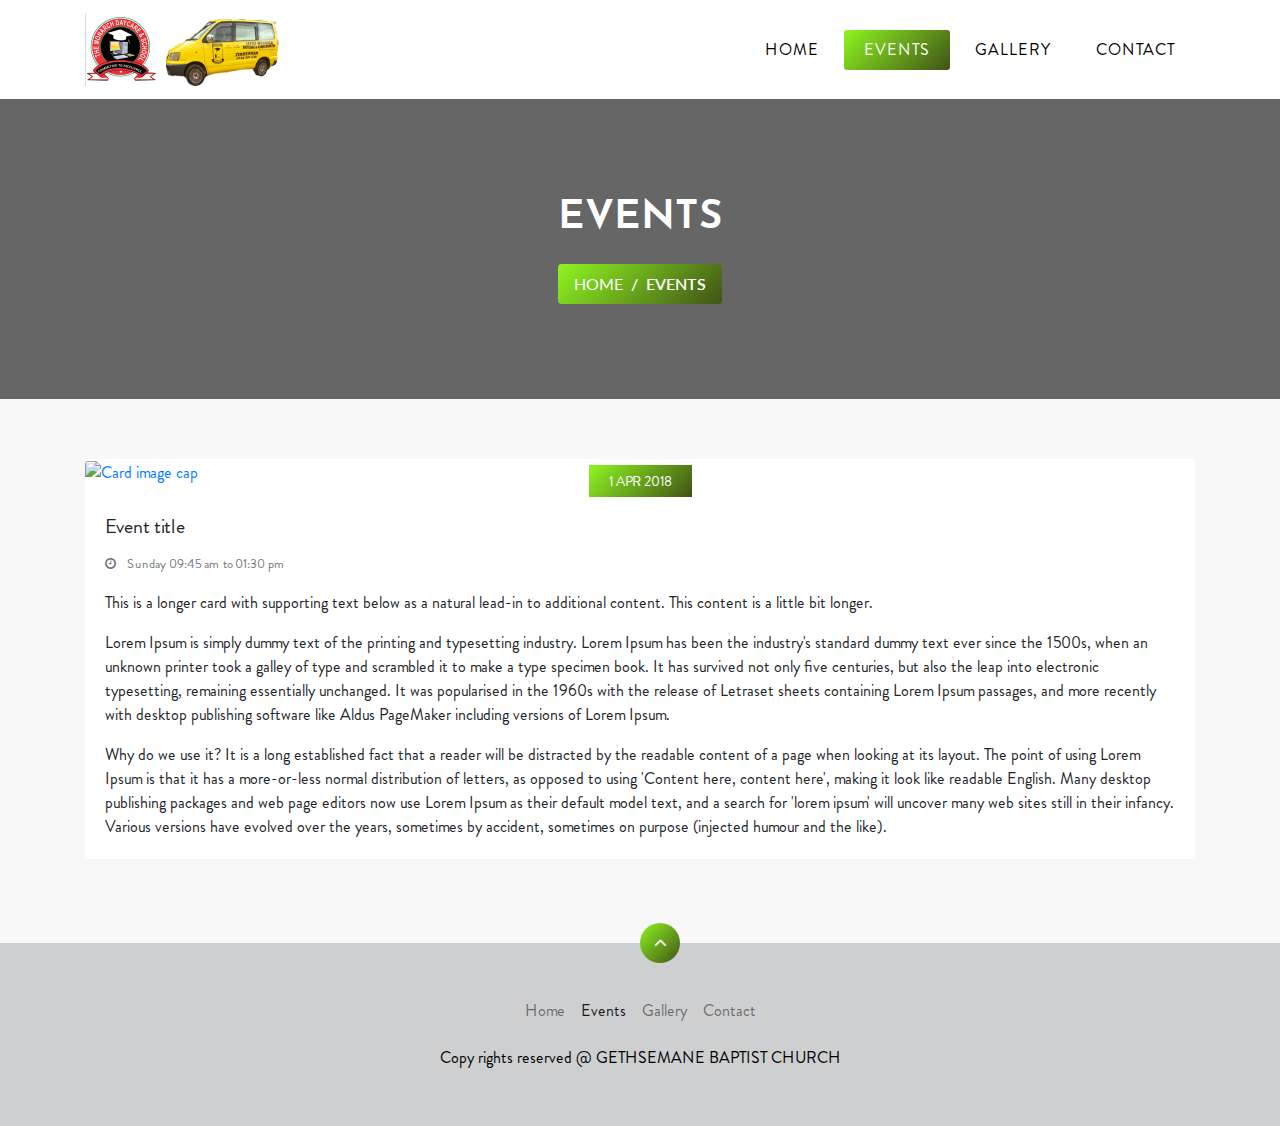
==== events-inner.html @ 55980750 "first commit" ====
<!doctype html>
<html lang="en">
<head>
<!-- Required meta tags -->
<meta charset="utf-8">
<meta name="viewport" content="width=device-width, initial-scale=1, shrink-to-fit=no">
<!-- CSS Files -->
<link href="https://fonts.googleapis.com/css?family=Lato:300,400,700,900" rel="stylesheet">
<link href="https://fonts.googleapis.com/css?family=Reem+Kufi" rel="stylesheet">
<link href="https://fonts.googleapis.com/css?family=Cagliostro" rel="stylesheet">
<link href="https://fonts.googleapis.com/css?family=Comfortaa:300,400,700" rel="stylesheet">
<link href="https://fonts.googleapis.com/css?family=Montserrat:400,500,600,700,800,900" rel="stylesheet">
<link href="https://maxcdn.bootstrapcdn.com/font-awesome/4.7.0/css/font-awesome.min.css" rel="stylesheet">
<link href="https://cdnjs.cloudflare.com/ajax/libs/animate.css/3.5.2/animate.min.css" rel="stylesheet">
<link rel="stylesheet" href="https://maxcdn.bootstrapcdn.com/bootstrap/4.0.0/css/bootstrap.min.css">
<link href="css/lightgallery.css" rel="stylesheet">
<link rel="stylesheet" href="css/normalize.css">
<link rel="stylesheet" href="css/style.css">
<title>GETHSEMANE BAPTIST CHURCH</title>

</head>
<!-- Hi, I am not satisfied with your given package, in my current company my hike process is running for next month will get 20 to 25 percent higher. If you give 5Lakh package I will join and you mentioned Jr.developer in my current company am working as a Sr.developer please check once let me know thank you.   -->
<body>
<header id="top">
  <nav class="navbar navbar-expand-md fixed-top">
    <div class="container"> <a class="navbar-brand" href="index.html"> <img src="images/logo.png" class="img-fluid" width="200"> 
      <!-- <span style="width: 90px; height: 64px; background:#ccc; display: block;"></span> --> 
      </a>
      <button class="navbar-toggler" type="button" data-toggle="collapse" data-target="#navbarSupportedContent" aria-controls="navbarSupportedContent" aria-expanded="false" aria-label="Toggle navigation"> <span class="navbar-toggler-icon"></span> </button>
      <div class="collapse navbar-collapse" id="navbarSupportedContent">
        <ul class="navbar-nav ml-auto">
          <li class="nav-item"><a class="nav-link" href="index.html">Home</a></li>
          <li class="nav-item active"><a class="nav-link" href="events.html">Events</a></li>
          <li class="nav-item"><a class="nav-link" href="gallery.html">Gallery</a></li>
          <li class="nav-item"><a class="nav-link" href="contact.html">Contact</a></li>
        </ul>
      </div>
    </div>
  </nav>
</header>
<div class="banner-inner" style="background-image: url(images/brandon-morgan.jpg);">
  <div class="container">
    <div class="row align-items-center justify-content-center">
      <div class="col text-center">
        <h1 class="wow fadeInUp" data-wow-delay="0.1s">EVENTS</h1>
        <nav aria-label="breadcrumb" class="wow fadeInUp d-inline-block" data-wow-delay="0.1s">
          <ol class="breadcrumb">
            <li class="breadcrumb-item"><a href="#">Home</a></li>
            <li class="breadcrumb-item active" aria-current="page">Events</li>
          </ol>
        </nav>
      </div>
    </div>
  </div>
</div>
<div class="section grey-bg">
  <div class="container">
     <div class="card-more row">
     	  <div class="col col-sm-12 ">
          	 <div class="card p-0 border-0 mb-4 rounded-0 wow fadeInUp event-list box"  data-wow-delay="0.1s">
                <a href="#"><img class="card-img-top" src="http://placeholder.pics/svg/1100x400/000000-000000/FFFFFF" alt="Card image cap"></a>
                <div class="card-body">
                  <div class="text-center d-block event-date-main"><span class="event-date">1 APR 2018</span></div>
                  <h5 class="card-title"><a >Event title</a></h5>
                  <p class="card-text"><small class="text-muted"><i class="fa fa-clock-o mr-2" aria-hidden="true"></i> Sunday 09:45 am to 01:30 pm</small></p>
                  <p class="card-text">This is a longer card with supporting text below as a natural lead-in to additional content. This content is a little bit longer.</p>
                  <p class="card-text">Lorem Ipsum is simply dummy text of the printing and typesetting industry. Lorem Ipsum has been the industry's standard dummy text ever since the 1500s, when an unknown printer took a galley of type and scrambled it to make a type specimen book. It has survived not only five centuries, but also the leap into electronic typesetting, remaining essentially unchanged. It was popularised in the 1960s with the release of Letraset sheets containing Lorem Ipsum passages, and more recently with desktop publishing software like Aldus PageMaker including versions of Lorem Ipsum.</p>

                <p class="card-text">Why do we use it?
                It is a long established fact that a reader will be distracted by the readable content of a page when looking at its layout. The point of using Lorem Ipsum is that it has a more-or-less normal distribution of letters, as opposed to using 'Content here, content here', making it look like readable English. Many desktop publishing packages and web page editors now use Lorem Ipsum as their default model text, and a search for 'lorem ipsum' will uncover many web sites still in their infancy. Various versions have evolved over the years, sometimes by accident, sometimes on purpose (injected humour and the like).
                 </p>
                  
                </div>
              </div>
          </div>
           
           
            
             
             
        </div>
     
     
  </div>
</div>
<footer class="footer pt-40 pb-40">
  <div class="container"> <a class="arrow-top" href="#top"><i class="fa fa-angle-up"></i></a>
    <nav class="navbar navbar-expand-lg navbar-light ">
      <div class="text-center d-block col" >
        <ul class="navbar-nav d-inline-block">
          <li class="nav-item pull-left"><a class="nav-link" href="index.html">Home</a></li>
          <li class="nav-item active pull-left"><a class="nav-link" href="events.html">Events</a></li>
          <li class="nav-item pull-left"><a class="nav-link" href="gallery.html">Gallery</a></li>
          <li class="nav-item pull-left"><a class="nav-link" href="contact.html">Contact</a></li>
        </ul>
      </div>
    </nav>
    <p class="text-center">Copy rights reserved @ GETHSEMANE BAPTIST CHURCH</p>
  </div>
</footer>

<!-- Optional JavaScript --> 
<!-- jQuery first, then Popper.js, then Bootstrap JS --> 
<script src="https://code.jquery.com/jquery-3.2.1.min.js"></script> 
<script src="https://cdnjs.cloudflare.com/ajax/libs/popper.js/1.12.9/umd/popper.min.js"></script> 
<script src="https://maxcdn.bootstrapcdn.com/bootstrap/4.0.0/js/bootstrap.min.js"></script> 
<script src="https://cdnjs.cloudflare.com/ajax/libs/wow/1.1.2/wow.js"></script> 
<script src="https://cdn.jsdelivr.net/picturefill/2.3.1/picturefill.min.js"></script> 
<script src="js/lightgallery-all.js"></script> 
<script src="https://cdnjs.cloudflare.com/ajax/libs/jquery-mousewheel/3.1.13/jquery.mousewheel.min.js"></script> 
<script src="https://cdnjs.cloudflare.com/ajax/libs/jquery.matchHeight/0.7.2/jquery.matchHeight-min.js"></script>
<script type="text/javascript">
	new WOW().init();
    $(document).ready(function(){
        $('.lightgallery').lightGallery({
			selector: '.card-gallery',
            thumbnail: false,
 
        });
		$('.arrow-top').on('click', function (e) {
        e.preventDefault();
        $('html,body').animate({
            scrollTop: 0
        }, 700);
    });
    });
	function Equalheight() {
		$('.box').matchHeight();
	}
    Equalheight();
    </script>
</body>
</html>
---- css/lightgallery.css ----
/*! lightgallery - v1.6.8 - 2018-03-10
* http://sachinchoolur.github.io/lightGallery/
* Copyright (c) 2018 Sachin N; Licensed GPLv3 */
@font-face {
  font-family: 'lg';
  src: url("../fonts/lg.eot?n1z373");
  src: url("../fonts/lg.eot?#iefixn1z373") format("embedded-opentype"), url("../fonts/lg.woff?n1z373") format("woff"), url("../fonts/lg.ttf?n1z373") format("truetype"), url("../fonts/lg.svg?n1z373#lg") format("svg");
  font-weight: normal;
  font-style: normal;
}
.lg-icon {
  font-family: 'lg';
  speak: none;
  font-style: normal;
  font-weight: normal;
  font-variant: normal;
  text-transform: none;
  line-height: 1;
  /* Better Font Rendering =========== */
  -webkit-font-smoothing: antialiased;
  -moz-osx-font-smoothing: grayscale;
}

.lg-actions .lg-next, .lg-actions .lg-prev {
  background-color: rgba(0, 0, 0, 0.45);
  border-radius: 2px;
  color: #999;
  cursor: pointer;
  display: block;
  font-size: 22px;
  margin-top: -10px;
  padding: 8px 10px 9px;
  position: absolute;
  top: 50%;
  z-index: 1080;
  border: none;
  outline: none;
}
.lg-actions .lg-next.disabled, .lg-actions .lg-prev.disabled {
  pointer-events: none;
  opacity: 0.5;
}
.lg-actions .lg-next:hover, .lg-actions .lg-prev:hover {
  color: #FFF;
}
.lg-actions .lg-next {
  right: 20px;
}
.lg-actions .lg-next:before {
  content: "\e095";
}
.lg-actions .lg-prev {
  left: 20px;
}
.lg-actions .lg-prev:after {
  content: "\e094";
}

@-webkit-keyframes lg-right-end {
  0% {
    left: 0;
  }
  50% {
    left: -30px;
  }
  100% {
    left: 0;
  }
}
@-moz-keyframes lg-right-end {
  0% {
    left: 0;
  }
  50% {
    left: -30px;
  }
  100% {
    left: 0;
  }
}
@-ms-keyframes lg-right-end {
  0% {
    left: 0;
  }
  50% {
    left: -30px;
  }
  100% {
    left: 0;
  }
}
@keyframes lg-right-end {
  0% {
    left: 0;
  }
  50% {
    left: -30px;
  }
  100% {
    left: 0;
  }
}
@-webkit-keyframes lg-left-end {
  0% {
    left: 0;
  }
  50% {
    left: 30px;
  }
  100% {
    left: 0;
  }
}
@-moz-keyframes lg-left-end {
  0% {
    left: 0;
  }
  50% {
    left: 30px;
  }
  100% {
    left: 0;
  }
}
@-ms-keyframes lg-left-end {
  0% {
    left: 0;
  }
  50% {
    left: 30px;
  }
  100% {
    left: 0;
  }
}
@keyframes lg-left-end {
  0% {
    left: 0;
  }
  50% {
    left: 30px;
  }
  100% {
    left: 0;
  }
}
.lg-outer.lg-right-end .lg-object {
  -webkit-animation: lg-right-end 0.3s;
  -o-animation: lg-right-end 0.3s;
  animation: lg-right-end 0.3s;
  position: relative;
}
.lg-outer.lg-left-end .lg-object {
  -webkit-animation: lg-left-end 0.3s;
  -o-animation: lg-left-end 0.3s;
  animation: lg-left-end 0.3s;
  position: relative;
}

.lg-toolbar {
  z-index: 1082;
  left: 0;
  position: absolute;
  top: 0;
  width: 100%;
  background-color: rgba(0, 0, 0, 0.45);
}
.lg-toolbar .lg-icon {
  color: #999;
  cursor: pointer;
  float: right;
  font-size: 24px;
  height: 47px;
  line-height: 27px;
  padding: 10px 0;
  text-align: center;
  width: 50px;
  text-decoration: none !important;
  outline: medium none;
  -webkit-transition: color 0.2s linear;
  -o-transition: color 0.2s linear;
  transition: color 0.2s linear;
}
.lg-toolbar .lg-icon:hover {
  color: #FFF;
}
.lg-toolbar .lg-close:after {
  content: "\e070";
}
.lg-toolbar .lg-download:after {
  content: "\e0f2";
}

.lg-sub-html {
  background-color: rgba(0, 0, 0, 0.45);
  bottom: 0;
  color: #EEE;
  font-size: 16px;
  left: 0;
  padding: 10px 40px;
  position: fixed;
  right: 0;
  text-align: center;
  z-index: 1080;
}
.lg-sub-html h4 {
  margin: 0;
  font-size: 13px;
  font-weight: bold;
}
.lg-sub-html p {
  font-size: 12px;
  margin: 5px 0 0;
}

#lg-counter {
  color: #999;
  display: inline-block;
  font-size: 16px;
  padding-left: 20px;
  padding-top: 12px;
  vertical-align: middle;
}

.lg-toolbar, .lg-prev, .lg-next {
  opacity: 1;
  -webkit-transition: -webkit-transform 0.35s cubic-bezier(0, 0, 0.25, 1) 0s, opacity 0.35s cubic-bezier(0, 0, 0.25, 1) 0s, color 0.2s linear;
  -moz-transition: -moz-transform 0.35s cubic-bezier(0, 0, 0.25, 1) 0s, opacity 0.35s cubic-bezier(0, 0, 0.25, 1) 0s, color 0.2s linear;
  -o-transition: -o-transform 0.35s cubic-bezier(0, 0, 0.25, 1) 0s, opacity 0.35s cubic-bezier(0, 0, 0.25, 1) 0s, color 0.2s linear;
  transition: transform 0.35s cubic-bezier(0, 0, 0.25, 1) 0s, opacity 0.35s cubic-bezier(0, 0, 0.25, 1) 0s, color 0.2s linear;
}

.lg-hide-items .lg-prev {
  opacity: 0;
  -webkit-transform: translate3d(-10px, 0, 0);
  transform: translate3d(-10px, 0, 0);
}
.lg-hide-items .lg-next {
  opacity: 0;
  -webkit-transform: translate3d(10px, 0, 0);
  transform: translate3d(10px, 0, 0);
}
.lg-hide-items .lg-toolbar {
  opacity: 0;
  -webkit-transform: translate3d(0, -10px, 0);
  transform: translate3d(0, -10px, 0);
}

body:not(.lg-from-hash) .lg-outer.lg-start-zoom .lg-object {
  -webkit-transform: scale3d(0.5, 0.5, 0.5);
  transform: scale3d(0.5, 0.5, 0.5);
  opacity: 0;
  -webkit-transition: -webkit-transform 250ms cubic-bezier(0, 0, 0.25, 1) 0s, opacity 250ms cubic-bezier(0, 0, 0.25, 1) !important;
  -moz-transition: -moz-transform 250ms cubic-bezier(0, 0, 0.25, 1) 0s, opacity 250ms cubic-bezier(0, 0, 0.25, 1) !important;
  -o-transition: -o-transform 250ms cubic-bezier(0, 0, 0.25, 1) 0s, opacity 250ms cubic-bezier(0, 0, 0.25, 1) !important;
  transition: transform 250ms cubic-bezier(0, 0, 0.25, 1) 0s, opacity 250ms cubic-bezier(0, 0, 0.25, 1) !important;
  -webkit-transform-origin: 50% 50%;
  -moz-transform-origin: 50% 50%;
  -ms-transform-origin: 50% 50%;
  transform-origin: 50% 50%;
}
body:not(.lg-from-hash) .lg-outer.lg-start-zoom .lg-item.lg-complete .lg-object {
  -webkit-transform: scale3d(1, 1, 1);
  transform: scale3d(1, 1, 1);
  opacity: 1;
}

.lg-outer .lg-thumb-outer {
  background-color: #0D0A0A;
  bottom: 0;
  position: absolute;
  width: 100%;
  z-index: 1080;
  max-height: 350px;
  -webkit-transform: translate3d(0, 100%, 0);
  transform: translate3d(0, 100%, 0);
  -webkit-transition: -webkit-transform 0.25s cubic-bezier(0, 0, 0.25, 1) 0s;
  -moz-transition: -moz-transform 0.25s cubic-bezier(0, 0, 0.25, 1) 0s;
  -o-transition: -o-transform 0.25s cubic-bezier(0, 0, 0.25, 1) 0s;
  transition: transform 0.25s cubic-bezier(0, 0, 0.25, 1) 0s;
}
.lg-outer .lg-thumb-outer.lg-grab .lg-thumb-item {
  cursor: -webkit-grab;
  cursor: -moz-grab;
  cursor: -o-grab;
  cursor: -ms-grab;
  cursor: grab;
}
.lg-outer .lg-thumb-outer.lg-grabbing .lg-thumb-item {
  cursor: move;
  cursor: -webkit-grabbing;
  cursor: -moz-grabbing;
  cursor: -o-grabbing;
  cursor: -ms-grabbing;
  cursor: grabbing;
}
.lg-outer .lg-thumb-outer.lg-dragging .lg-thumb {
  -webkit-transition-duration: 0s !important;
  transition-duration: 0s !important;
}
.lg-outer.lg-thumb-open .lg-thumb-outer {
  -webkit-transform: translate3d(0, 0%, 0);
  transform: translate3d(0, 0%, 0);
}
.lg-outer .lg-thumb {
  padding: 10px 0;
  height: 100%;
  margin-bottom: -5px;
}
.lg-outer .lg-thumb-item {
  border-radius: 5px;
  cursor: pointer;
  float: left;
  overflow: hidden;
  height: 100%;
  border: 2px solid #FFF;
  border-radius: 4px;
  margin-bottom: 5px;
}
@media (min-width: 1025px) {
  .lg-outer .lg-thumb-item {
    -webkit-transition: border-color 0.25s ease;
    -o-transition: border-color 0.25s ease;
    transition: border-color 0.25s ease;
  }
}
.lg-outer .lg-thumb-item.active, .lg-outer .lg-thumb-item:hover {
  border-color: #a90707;
}
.lg-outer .lg-thumb-item img {
  width: 100%;
  height: 100%;
  object-fit: cover;
}
.lg-outer.lg-has-thumb .lg-item {
  padding-bottom: 120px;
}
.lg-outer.lg-can-toggle .lg-item {
  padding-bottom: 0;
}
.lg-outer.lg-pull-caption-up .lg-sub-html {
  -webkit-transition: bottom 0.25s ease;
  -o-transition: bottom 0.25s ease;
  transition: bottom 0.25s ease;
}
.lg-outer.lg-pull-caption-up.lg-thumb-open .lg-sub-html {
  bottom: 100px;
}
.lg-outer .lg-toogle-thumb {
  background-color: #0D0A0A;
  border-radius: 2px 2px 0 0;
  color: #999;
  cursor: pointer;
  font-size: 24px;
  height: 39px;
  line-height: 27px;
  padding: 5px 0;
  position: absolute;
  right: 20px;
  text-align: center;
  top: -39px;
  width: 50px;
}
.lg-outer .lg-toogle-thumb:after {
  content: "\e1ff";
}
.lg-outer .lg-toogle-thumb:hover {
  color: #FFF;
}

.lg-outer .lg-video-cont {
  display: inline-block;
  vertical-align: middle;
  max-width: 1140px;
  max-height: 100%;
  width: 100%;
  padding: 0 5px;
}
.lg-outer .lg-video {
  width: 100%;
  height: 0;
  padding-bottom: 56.25%;
  overflow: hidden;
  position: relative;
}
.lg-outer .lg-video .lg-object {
  display: inline-block;
  position: absolute;
  top: 0;
  left: 0;
  width: 100% !important;
  height: 100% !important;
}
.lg-outer .lg-video .lg-video-play {
  width: 84px;
  height: 59px;
  position: absolute;
  left: 50%;
  top: 50%;
  margin-left: -42px;
  margin-top: -30px;
  z-index: 1080;
  cursor: pointer;
}
.lg-outer .lg-has-iframe .lg-video {
  -webkit-overflow-scrolling: touch;
  overflow: auto;
}
.lg-outer .lg-has-vimeo .lg-video-play {
  background: url("../img/vimeo-play.png") no-repeat scroll 0 0 transparent;
}
.lg-outer .lg-has-vimeo:hover .lg-video-play {
  background: url("../img/vimeo-play.png") no-repeat scroll 0 -58px transparent;
}
.lg-outer .lg-has-html5 .lg-video-play {
  background: transparent url("../img/video-play.png") no-repeat scroll 0 0;
  height: 64px;
  margin-left: -32px;
  margin-top: -32px;
  width: 64px;
  opacity: 0.8;
}
.lg-outer .lg-has-html5:hover .lg-video-play {
  opacity: 1;
}
.lg-outer .lg-has-youtube .lg-video-play {
  background: url("../img/youtube-play.png") no-repeat scroll 0 0 transparent;
}
.lg-outer .lg-has-youtube:hover .lg-video-play {
  background: url("../img/youtube-play.png") no-repeat scroll 0 -60px transparent;
}
.lg-outer .lg-video-object {
  width: 100% !important;
  height: 100% !important;
  position: absolute;
  top: 0;
  left: 0;
}
.lg-outer .lg-has-video .lg-video-object {
  visibility: hidden;
}
.lg-outer .lg-has-video.lg-video-playing .lg-object, .lg-outer .lg-has-video.lg-video-playing .lg-video-play {
  display: none;
}
.lg-outer .lg-has-video.lg-video-playing .lg-video-object {
  visibility: visible;
}

.lg-progress-bar {
  background-color: #333;
  height: 5px;
  left: 0;
  position: absolute;
  top: 0;
  width: 100%;
  z-index: 1083;
  opacity: 0;
  -webkit-transition: opacity 0.08s ease 0s;
  -moz-transition: opacity 0.08s ease 0s;
  -o-transition: opacity 0.08s ease 0s;
  transition: opacity 0.08s ease 0s;
}
.lg-progress-bar .lg-progress {
  background-color: #a90707;
  height: 5px;
  width: 0;
}
.lg-progress-bar.lg-start .lg-progress {
  width: 100%;
}
.lg-show-autoplay .lg-progress-bar {
  opacity: 1;
}

.lg-autoplay-button:after {
  content: "\e01d";
}
.lg-show-autoplay .lg-autoplay-button:after {
  content: "\e01a";
}

.lg-outer.lg-css3.lg-zoom-dragging .lg-item.lg-complete.lg-zoomable .lg-img-wrap, .lg-outer.lg-css3.lg-zoom-dragging .lg-item.lg-complete.lg-zoomable .lg-image {
  -webkit-transition-duration: 0s;
  transition-duration: 0s;
}
.lg-outer.lg-use-transition-for-zoom .lg-item.lg-complete.lg-zoomable .lg-img-wrap {
  -webkit-transition: -webkit-transform 0.3s cubic-bezier(0, 0, 0.25, 1) 0s;
  -moz-transition: -moz-transform 0.3s cubic-bezier(0, 0, 0.25, 1) 0s;
  -o-transition: -o-transform 0.3s cubic-bezier(0, 0, 0.25, 1) 0s;
  transition: transform 0.3s cubic-bezier(0, 0, 0.25, 1) 0s;
}
.lg-outer.lg-use-left-for-zoom .lg-item.lg-complete.lg-zoomable .lg-img-wrap {
  -webkit-transition: left 0.3s cubic-bezier(0, 0, 0.25, 1) 0s, top 0.3s cubic-bezier(0, 0, 0.25, 1) 0s;
  -moz-transition: left 0.3s cubic-bezier(0, 0, 0.25, 1) 0s, top 0.3s cubic-bezier(0, 0, 0.25, 1) 0s;
  -o-transition: left 0.3s cubic-bezier(0, 0, 0.25, 1) 0s, top 0.3s cubic-bezier(0, 0, 0.25, 1) 0s;
  transition: left 0.3s cubic-bezier(0, 0, 0.25, 1) 0s, top 0.3s cubic-bezier(0, 0, 0.25, 1) 0s;
}
.lg-outer .lg-item.lg-complete.lg-zoomable .lg-img-wrap {
  -webkit-transform: translate3d(0, 0, 0);
  transform: translate3d(0, 0, 0);
  -webkit-backface-visibility: hidden;
  -moz-backface-visibility: hidden;
  backface-visibility: hidden;
}
.lg-outer .lg-item.lg-complete.lg-zoomable .lg-image {
  -webkit-transform: scale3d(1, 1, 1);
  transform: scale3d(1, 1, 1);
  -webkit-transition: -webkit-transform 0.3s cubic-bezier(0, 0, 0.25, 1) 0s, opacity 0.15s !important;
  -moz-transition: -moz-transform 0.3s cubic-bezier(0, 0, 0.25, 1) 0s, opacity 0.15s !important;
  -o-transition: -o-transform 0.3s cubic-bezier(0, 0, 0.25, 1) 0s, opacity 0.15s !important;
  transition: transform 0.3s cubic-bezier(0, 0, 0.25, 1) 0s, opacity 0.15s !important;
  -webkit-transform-origin: 0 0;
  -moz-transform-origin: 0 0;
  -ms-transform-origin: 0 0;
  transform-origin: 0 0;
  -webkit-backface-visibility: hidden;
  -moz-backface-visibility: hidden;
  backface-visibility: hidden;
}

#lg-zoom-in:after {
  content: "\e311";
}

#lg-actual-size {
  font-size: 20px;
}
#lg-actual-size:after {
  content: "\e033";
}

#lg-zoom-out {
  opacity: 0.5;
  pointer-events: none;
}
#lg-zoom-out:after {
  content: "\e312";
}
.lg-zoomed #lg-zoom-out {
  opacity: 1;
  pointer-events: auto;
}

.lg-outer .lg-pager-outer {
  bottom: 60px;
  left: 0;
  position: absolute;
  right: 0;
  text-align: center;
  z-index: 1080;
  height: 10px;
}
.lg-outer .lg-pager-outer.lg-pager-hover .lg-pager-cont {
  overflow: visible;
}
.lg-outer .lg-pager-cont {
  cursor: pointer;
  display: inline-block;
  overflow: hidden;
  position: relative;
  vertical-align: top;
  margin: 0 5px;
}
.lg-outer .lg-pager-cont:hover .lg-pager-thumb-cont {
  opacity: 1;
  -webkit-transform: translate3d(0, 0, 0);
  transform: translate3d(0, 0, 0);
}
.lg-outer .lg-pager-cont.lg-pager-active .lg-pager {
  box-shadow: 0 0 0 2px white inset;
}
.lg-outer .lg-pager-thumb-cont {
  background-color: #fff;
  color: #FFF;
  bottom: 100%;
  height: 83px;
  left: 0;
  margin-bottom: 20px;
  margin-left: -60px;
  opacity: 0;
  padding: 5px;
  position: absolute;
  width: 120px;
  border-radius: 3px;
  -webkit-transition: opacity 0.15s ease 0s, -webkit-transform 0.15s ease 0s;
  -moz-transition: opacity 0.15s ease 0s, -moz-transform 0.15s ease 0s;
  -o-transition: opacity 0.15s ease 0s, -o-transform 0.15s ease 0s;
  transition: opacity 0.15s ease 0s, transform 0.15s ease 0s;
  -webkit-transform: translate3d(0, 5px, 0);
  transform: translate3d(0, 5px, 0);
}
.lg-outer .lg-pager-thumb-cont img {
  width: 100%;
  height: 100%;
}
.lg-outer .lg-pager {
  background-color: rgba(255, 255, 255, 0.5);
  border-radius: 50%;
  box-shadow: 0 0 0 8px rgba(255, 255, 255, 0.7) inset;
  display: block;
  height: 12px;
  -webkit-transition: box-shadow 0.3s ease 0s;
  -o-transition: box-shadow 0.3s ease 0s;
  transition: box-shadow 0.3s ease 0s;
  width: 12px;
}
.lg-outer .lg-pager:hover, .lg-outer .lg-pager:focus {
  box-shadow: 0 0 0 8px white inset;
}
.lg-outer .lg-caret {
  border-left: 10px solid transparent;
  border-right: 10px solid transparent;
  border-top: 10px dashed;
  bottom: -10px;
  display: inline-block;
  height: 0;
  left: 50%;
  margin-left: -5px;
  position: absolute;
  vertical-align: middle;
  width: 0;
}

.lg-fullscreen:after {
  content: "\e20c";
}
.lg-fullscreen-on .lg-fullscreen:after {
  content: "\e20d";
}

.lg-outer #lg-dropdown-overlay {
  background-color: rgba(0, 0, 0, 0.25);
  bottom: 0;
  cursor: default;
  left: 0;
  position: fixed;
  right: 0;
  top: 0;
  z-index: 1081;
  opacity: 0;
  visibility: hidden;
  -webkit-transition: visibility 0s linear 0.18s, opacity 0.18s linear 0s;
  -o-transition: visibility 0s linear 0.18s, opacity 0.18s linear 0s;
  transition: visibility 0s linear 0.18s, opacity 0.18s linear 0s;
}
.lg-outer.lg-dropdown-active .lg-dropdown, .lg-outer.lg-dropdown-active #lg-dropdown-overlay {
  -webkit-transition-delay: 0s;
  transition-delay: 0s;
  -moz-transform: translate3d(0, 0px, 0);
  -o-transform: translate3d(0, 0px, 0);
  -ms-transform: translate3d(0, 0px, 0);
  -webkit-transform: translate3d(0, 0px, 0);
  transform: translate3d(0, 0px, 0);
  opacity: 1;
  visibility: visible;
}
.lg-outer.lg-dropdown-active #lg-share {
  color: #FFF;
}
.lg-outer .lg-dropdown {
  background-color: #fff;
  border-radius: 2px;
  font-size: 14px;
  list-style-type: none;
  margin: 0;
  padding: 10px 0;
  position: absolute;
  right: 0;
  text-align: left;
  top: 50px;
  opacity: 0;
  visibility: hidden;
  -moz-transform: translate3d(0, 5px, 0);
  -o-transform: translate3d(0, 5px, 0);
  -ms-transform: translate3d(0, 5px, 0);
  -webkit-transform: translate3d(0, 5px, 0);
  transform: translate3d(0, 5px, 0);
  -webkit-transition: -webkit-transform 0.18s linear 0s, visibility 0s linear 0.5s, opacity 0.18s linear 0s;
  -moz-transition: -moz-transform 0.18s linear 0s, visibility 0s linear 0.5s, opacity 0.18s linear 0s;
  -o-transition: -o-transform 0.18s linear 0s, visibility 0s linear 0.5s, opacity 0.18s linear 0s;
  transition: transform 0.18s linear 0s, visibility 0s linear 0.5s, opacity 0.18s linear 0s;
}
.lg-outer .lg-dropdown:after {
  content: "";
  display: block;
  height: 0;
  width: 0;
  position: absolute;
  border: 8px solid transparent;
  border-bottom-color: #FFF;
  right: 16px;
  top: -16px;
}
.lg-outer .lg-dropdown > li:last-child {
  margin-bottom: 0px;
}
.lg-outer .lg-dropdown > li:hover a, .lg-outer .lg-dropdown > li:hover .lg-icon {
  color: #333;
}
.lg-outer .lg-dropdown a {
  color: #333;
  display: block;
  white-space: pre;
  padding: 4px 12px;
  font-family: "Open Sans","Helvetica Neue",Helvetica,Arial,sans-serif;
  font-size: 12px;
}
.lg-outer .lg-dropdown a:hover {
  background-color: rgba(0, 0, 0, 0.07);
}
.lg-outer .lg-dropdown .lg-dropdown-text {
  display: inline-block;
  line-height: 1;
  margin-top: -3px;
  vertical-align: middle;
}
.lg-outer .lg-dropdown .lg-icon {
  color: #333;
  display: inline-block;
  float: none;
  font-size: 20px;
  height: auto;
  line-height: 1;
  margin-right: 8px;
  padding: 0;
  vertical-align: middle;
  width: auto;
}
.lg-outer #lg-share {
  position: relative;
}
.lg-outer #lg-share:after {
  content: "\e80d";
}
.lg-outer #lg-share-facebook .lg-icon {
  color: #3b5998;
}
.lg-outer #lg-share-facebook .lg-icon:after {
  content: "\e901";
}
.lg-outer #lg-share-twitter .lg-icon {
  color: #00aced;
}
.lg-outer #lg-share-twitter .lg-icon:after {
  content: "\e904";
}
.lg-outer #lg-share-googleplus .lg-icon {
  color: #dd4b39;
}
.lg-outer #lg-share-googleplus .lg-icon:after {
  content: "\e902";
}
.lg-outer #lg-share-pinterest .lg-icon {
  color: #cb2027;
}
.lg-outer #lg-share-pinterest .lg-icon:after {
  content: "\e903";
}

.lg-group:after {
  content: "";
  display: table;
  clear: both;
}

.lg-outer {
  width: 100%;
  height: 100%;
  position: fixed;
  top: 0;
  left: 0;
  z-index: 1050;
  text-align: left;
  opacity: 0;
  -webkit-transition: opacity 0.15s ease 0s;
  -o-transition: opacity 0.15s ease 0s;
  transition: opacity 0.15s ease 0s;
}
.lg-outer * {
  -webkit-box-sizing: border-box;
  -moz-box-sizing: border-box;
  box-sizing: border-box;
}
.lg-outer.lg-visible {
  opacity: 1;
}
.lg-outer.lg-css3 .lg-item.lg-prev-slide, .lg-outer.lg-css3 .lg-item.lg-next-slide, .lg-outer.lg-css3 .lg-item.lg-current {
  -webkit-transition-duration: inherit !important;
  transition-duration: inherit !important;
  -webkit-transition-timing-function: inherit !important;
  transition-timing-function: inherit !important;
}
.lg-outer.lg-css3.lg-dragging .lg-item.lg-prev-slide, .lg-outer.lg-css3.lg-dragging .lg-item.lg-next-slide, .lg-outer.lg-css3.lg-dragging .lg-item.lg-current {
  -webkit-transition-duration: 0s !important;
  transition-duration: 0s !important;
  opacity: 1;
}
.lg-outer.lg-grab img.lg-object {
  cursor: -webkit-grab;
  cursor: -moz-grab;
  cursor: -o-grab;
  cursor: -ms-grab;
  cursor: grab;
}
.lg-outer.lg-grabbing img.lg-object {
  cursor: move;
  cursor: -webkit-grabbing;
  cursor: -moz-grabbing;
  cursor: -o-grabbing;
  cursor: -ms-grabbing;
  cursor: grabbing;
}
.lg-outer .lg {
  height: 100%;
  width: 100%;
  position: relative;
  overflow: hidden;
  margin-left: auto;
  margin-right: auto;
  max-width: 100%;
  max-height: 100%;
}
.lg-outer .lg-inner {
  width: 100%;
  height: 100%;
  position: absolute;
  left: 0;
  top: 0;
  white-space: nowrap;
}
.lg-outer .lg-item {
  background: url("../img/loading.gif") no-repeat scroll center center transparent;
  display: none !important;
}
.lg-outer.lg-css3 .lg-prev-slide, .lg-outer.lg-css3 .lg-current, .lg-outer.lg-css3 .lg-next-slide {
  display: inline-block !important;
}
.lg-outer.lg-css .lg-current {
  display: inline-block !important;
}
.lg-outer .lg-item, .lg-outer .lg-img-wrap {
  display: inline-block;
  text-align: center;
  position: absolute;
  width: 100%;
  height: 100%;
}
.lg-outer .lg-item:before, .lg-outer .lg-img-wrap:before {
  content: "";
  display: inline-block;
  height: 50%;
  width: 1px;
  margin-right: -1px;
}
.lg-outer .lg-img-wrap {
  position: absolute;
  padding: 0 5px;
  left: 0;
  right: 0;
  top: 0;
  bottom: 0;
}
.lg-outer .lg-item.lg-complete {
  background-image: none;
}
.lg-outer .lg-item.lg-current {
  z-index: 1060;
}
.lg-outer .lg-image {
  display: inline-block;
  vertical-align: middle;
  max-width: 100%;
  max-height: 100%;
  width: auto !important;
  height: auto !important;
}
.lg-outer.lg-show-after-load .lg-item .lg-object, .lg-outer.lg-show-after-load .lg-item .lg-video-play {
  opacity: 0;
  -webkit-transition: opacity 0.15s ease 0s;
  -o-transition: opacity 0.15s ease 0s;
  transition: opacity 0.15s ease 0s;
}
.lg-outer.lg-show-after-load .lg-item.lg-complete .lg-object, .lg-outer.lg-show-after-load .lg-item.lg-complete .lg-video-play {
  opacity: 1;
}
.lg-outer .lg-empty-html {
  display: none;
}
.lg-outer.lg-hide-download #lg-download {
  display: none;
}

.lg-backdrop {
  position: fixed;
  top: 0;
  left: 0;
  right: 0;
  bottom: 0;
  z-index: 1040;
  background-color: #000;
  opacity: 0;
  -webkit-transition: opacity 0.15s ease 0s;
  -o-transition: opacity 0.15s ease 0s;
  transition: opacity 0.15s ease 0s;
}
.lg-backdrop.in {
  opacity: 1;
}

.lg-css3.lg-no-trans .lg-prev-slide, .lg-css3.lg-no-trans .lg-next-slide, .lg-css3.lg-no-trans .lg-current {
  -webkit-transition: none 0s ease 0s !important;
  -moz-transition: none 0s ease 0s !important;
  -o-transition: none 0s ease 0s !important;
  transition: none 0s ease 0s !important;
}
.lg-css3.lg-use-css3 .lg-item {
  -webkit-backface-visibility: hidden;
  -moz-backface-visibility: hidden;
  backface-visibility: hidden;
}
.lg-css3.lg-use-left .lg-item {
  -webkit-backface-visibility: hidden;
  -moz-backface-visibility: hidden;
  backface-visibility: hidden;
}
.lg-css3.lg-fade .lg-item {
  opacity: 0;
}
.lg-css3.lg-fade .lg-item.lg-current {
  opacity: 1;
}
.lg-css3.lg-fade .lg-item.lg-prev-slide, .lg-css3.lg-fade .lg-item.lg-next-slide, .lg-css3.lg-fade .lg-item.lg-current {
  -webkit-transition: opacity 0.1s ease 0s;
  -moz-transition: opacity 0.1s ease 0s;
  -o-transition: opacity 0.1s ease 0s;
  transition: opacity 0.1s ease 0s;
}
.lg-css3.lg-slide.lg-use-css3 .lg-item {
  opacity: 0;
}
.lg-css3.lg-slide.lg-use-css3 .lg-item.lg-prev-slide {
  -webkit-transform: translate3d(-100%, 0, 0);
  transform: translate3d(-100%, 0, 0);
}
.lg-css3.lg-slide.lg-use-css3 .lg-item.lg-next-slide {
  -webkit-transform: translate3d(100%, 0, 0);
  transform: translate3d(100%, 0, 0);
}
.lg-css3.lg-slide.lg-use-css3 .lg-item.lg-current {
  -webkit-transform: translate3d(0, 0, 0);
  transform: translate3d(0, 0, 0);
  opacity: 1;
}
.lg-css3.lg-slide.lg-use-css3 .lg-item.lg-prev-slide, .lg-css3.lg-slide.lg-use-css3 .lg-item.lg-next-slide, .lg-css3.lg-slide.lg-use-css3 .lg-item.lg-current {
  -webkit-transition: -webkit-transform 1s cubic-bezier(0, 0, 0.25, 1) 0s, opacity 0.1s ease 0s;
  -moz-transition: -moz-transform 1s cubic-bezier(0, 0, 0.25, 1) 0s, opacity 0.1s ease 0s;
  -o-transition: -o-transform 1s cubic-bezier(0, 0, 0.25, 1) 0s, opacity 0.1s ease 0s;
  transition: transform 1s cubic-bezier(0, 0, 0.25, 1) 0s, opacity 0.1s ease 0s;
}
.lg-css3.lg-slide.lg-use-left .lg-item {
  opacity: 0;
  position: absolute;
  left: 0;
}
.lg-css3.lg-slide.lg-use-left .lg-item.lg-prev-slide {
  left: -100%;
}
.lg-css3.lg-slide.lg-use-left .lg-item.lg-next-slide {
  left: 100%;
}
.lg-css3.lg-slide.lg-use-left .lg-item.lg-current {
  left: 0;
  opacity: 1;
}
.lg-css3.lg-slide.lg-use-left .lg-item.lg-prev-slide, .lg-css3.lg-slide.lg-use-left .lg-item.lg-next-slide, .lg-css3.lg-slide.lg-use-left .lg-item.lg-current {
  -webkit-transition: left 1s cubic-bezier(0, 0, 0.25, 1) 0s, opacity 0.1s ease 0s;
  -moz-transition: left 1s cubic-bezier(0, 0, 0.25, 1) 0s, opacity 0.1s ease 0s;
  -o-transition: left 1s cubic-bezier(0, 0, 0.25, 1) 0s, opacity 0.1s ease 0s;
  transition: left 1s cubic-bezier(0, 0, 0.25, 1) 0s, opacity 0.1s ease 0s;
}

/*# sourceMappingURL=lightgallery.css.map */
---- css/style.css ----
body {
    font-family: 'Lato', sans-serif;
	font-family: 'brandongrotesque';
	padding-top:99px;
}
a, .btn {
	transition:all ease-in-out 0.3s;
}
/*
font-family: 'Cagliostro', sans-serif;
font-family: 'Reem Kufi', sans-serif;
f8a41e-orange
93f806-green
3f5c22-thickgreen
*/
@font-face {
    font-family: 'brandongrotesque';
    src: url('../fonts/brandon-grotesque/brandongrotesque.eot');
    src: url('../fonts/brandon-grotesque/brandongrotesque.eot') format('embedded-opentype'),
         url('../fonts/brandon-grotesque/brandongrotesque.woff2') format('woff2'),
         url('../fonts/brandon-grotesque/brandongrotesque.woff') format('woff'),
         url('../fonts/brandon-grotesque/brandongrotesque.ttf') format('truetype'),
         url('../fonts/brandon-grotesque/brandongrotesque.svg#brandongrotesque') format('svg');
}
.radius3 {border-radius:3px !important;} .radius5 {border-radius:5px !important;} .radius10 {border-radius:10px !important;}
.mt-10 { margin-top: 10px;} .mt-15 { margin-top: 15px;} .mt-20 { margin-top: 20px;} .mt-25 { margin-top: 25px;} .mt-30 { margin-top: 30px;} .mt-35 { margin-top: 35px;} .mt-40 { margin-top: 40px;}.mt-50 { margin-top: 50px;}.mt-60 { margin-top: 60px;}.mt-65 { margin-top: 65px;}.mt-80 { margin-top: 80px;}.mt-100 { margin-top: 100px;}
.mb-10 { margin-bottom: 10px;}.mb-15 { margin-bottom: 15px;}.mb-20 { margin-bottom: 20px;}.mb-25 { margin-bottom: 25px;}.mb-30 { margin-bottom: 30px;}.mb-35 { margin-bottom: 35px;}.mb-40 { margin-bottom: 40px;}.mb-50 { margin-bottom: 50px;}.mb-60 { margin-bottom: 60px;}.mb-100 { margin-bottom: 100px;}
.pt-10 { padding-top: 10px;}.pt-15 { padding-top: 15px;}.pt-20 { padding-top: 20px;}.pt-25 { padding-top: 25px;}.pt-30 { padding-top: 30px;}.pt-35 { padding-top: 35px;}.pt-40 { padding-top: 40px;}.pt-50 { padding-top: 50px;}.pt-60 { padding-top: 60px;}.pt-65 { padding-top: 65px;}.pt-80 { padding-top: 80px;}.pt-100 { padding-top: 100px;}
.pb-10 { padding-bottom: 10px;}.pb-15 { padding-bottom: 15px;}.pb-20 { padding-bottom: 20px;}.pb-25 { padding-bottom: 25px;}.pb-30 { padding-bottom: 30px;}.pb-35 { padding-bottom: 35px;}.pb-40 { padding-bottom: 40px;}.pb-50 { padding-bottom: 50px;}.pb-60 { padding-bottom: 60px;}.pb-100 { padding-bottom: 100px;}
header .navbar {
   /* padding-left: 0;
    padding-right: 0;*/
    background: #fff;
}

header .navbar-nav {
    float: right;
    display: block;
}

header .navbar-nav li {
    float: left;
	margin-left:5px;
}

header .navbar-nav .nav-link {
    color: #000;
    border-radius: 3px;
	text-transform:uppercase;
	letter-spacing:1px;
	font-weight:500;
	padding-left:20px !important;
	padding-right:20px !important;
	border-width:0;
}

header .navbar-nav .nav-link:hover, header .navbar-nav li.active a {
    background: rgba(142,246,32,1);
	background: -moz-linear-gradient(-45deg, rgba(142,246,32,1) 0%, rgba(65,83,23,1) 100%);
	background: -webkit-gradient(left top, right bottom, color-stop(0%, rgba(142,246,32,1)), color-stop(100%, rgba(65,83,23,1)));
	background: -webkit-linear-gradient(-45deg, rgba(142,246,32,1) 0%, rgba(65,83,23,1) 100%);
	background: -o-linear-gradient(-45deg, rgba(142,246,32,1) 0%, rgba(65,83,23,1) 100%);
	background: -ms-linear-gradient(-45deg, rgba(142,246,32,1) 0%, rgba(65,83,23,1) 100%);
	background: linear-gradient(135deg, rgba(142,246,32,1) 0%, rgba(65,83,23,1) 100%);
	filter: progid:DXImageTransform.Microsoft.gradient( startColorstr='#8ef620', endColorstr='#415317', GradientType=1 );
    color: #fff;
}
 
header .navbar-toggler-icon {
    background-image: url("data:image/svg+xml,%3Csvg viewBox='0 0 30 30' xmlns='http://www.w3.org/2000/svg'%3E%3Cpath stroke='rgba(136,240,61, 1)' stroke-width='4' stroke-linecap='round' stroke-miterlimit='10' d='M4 7h22M4 15h22M4 23h22'/%3E%3C/svg%3E");	
}
header .navbar-toggler {
	outline:none !important;
	}

@media (max-width: 767.98px) {
    header .navbar-nav {
       background: rgba(142,246,32,1);
	background: -moz-linear-gradient(-45deg, rgba(142,246,32,1) 0%, rgba(65,83,23,1) 100%);
	background: -webkit-gradient(left top, right bottom, color-stop(0%, rgba(142,246,32,1)), color-stop(100%, rgba(65,83,23,1)));
	background: -webkit-linear-gradient(-45deg, rgba(142,246,32,1) 0%, rgba(65,83,23,1) 100%);
	background: -o-linear-gradient(-45deg, rgba(142,246,32,1) 0%, rgba(65,83,23,1) 100%);
	background: -ms-linear-gradient(-45deg, rgba(142,246,32,1) 0%, rgba(65,83,23,1) 100%);
	background: linear-gradient(135deg, rgba(142,246,32,1) 0%, rgba(65,83,23,1) 100%);
	filter: progid:DXImageTransform.Microsoft.gradient( startColorstr='#8ef620', endColorstr='#415317', GradientType=1 );
        color: #fff;
    }
    header .navbar-nav li {
         display: block;
    }
    header .navbar-nav .nav-link {
        color: #fff;
    }
}

.banner {
    background-repeat: no-repeat;
    background-position: center center;
    background-size: cover;
    color: #fff;
    height: calc(100vh - 99px);
	min-height:400px;
}

.banner .container {
	
    height: 100%;
}

.banner .container .row {
    height: 100%;
}

.banner h1 {
    font-family: 'Montserrat', sans-serif;
	font-size:40px;
	background-color: rgb(249, 250, 248);
	line-height:70px;
	font-weight:600;
	display: block;
 	text-transform:uppercase;
	color:rgb(5, 4, 4);
	margin-top:0;
	margin-bottom:15px;
}


.banner h1 span {
	font-size:45px;
	
    color: #070806;
    display: inline;
	font-weight:700;
	font-family: 'Reem Kufi', sans-serif;
}

.banner p {
	font-size:16px;
	line-height:25px;
	background-color: greenyellow;
	text-transform:uppercase; letter-spacing:8px;
	margin-bottom:30px;
	font-weight:500;
	color:#000;	
	font-family: 'Comfortaa', cursive;
}
.banner a {
	font-size:14px;
	font-weight:500;
	letter-spacing:2px;
	text-transform:uppercase;
	padding:10px 20px;
	background: rgba(142,246,32,1);
	background: -moz-linear-gradient(-45deg, rgba(142,246,32,1) 0%, rgba(65,83,23,1) 100%);
	background: -webkit-gradient(left top, right bottom, color-stop(0%, rgba(142,246,32,1)), color-stop(100%, rgba(65,83,23,1)));
	background: -webkit-linear-gradient(-45deg, rgba(142,246,32,1) 0%, rgba(65,83,23,1) 100%);
	background: -o-linear-gradient(-45deg, rgba(142,246,32,1) 0%, rgba(65,83,23,1) 100%);
	background: -ms-linear-gradient(-45deg, rgba(142,246,32,1) 0%, rgba(65,83,23,1) 100%);
	background: linear-gradient(135deg, rgba(142,246,32,1) 0%, rgba(65,83,23,1) 100%);
	filter: progid:DXImageTransform.Microsoft.gradient( startColorstr='#8ef620', endColorstr='#415317', GradientType=1 );
	border-color:#93f806;
	border-width:0;
	 
	}

.banner-inner {
    background-repeat: no-repeat;
    background-position: center center;
    background-size: cover;
    color: #fff;
    height: 300px;
	position:relative;
}
.banner-inner:before {
	content:'';
	position:absolute;
	width:100%;
	height:100%;
	left:0;
	right:0;
	top:0;
	bottom:0;
	color:#fff;
	background: rgba(0,0,0,0.6);
	}

.banner-inner .container {
	min-height:300px;
   height: 300px
}

.banner-inner .container .row {
    height: 300px
}

.banner-inner .breadcrumb{
	font-family: 'Lato', sans-serif;
	padding: 0.5rem 1rem;
	background: rgba(142,246,32,1);
	background: -moz-linear-gradient(-45deg, rgba(142,246,32,1) 0%, rgba(65,83,23,1) 100%);
	background: -webkit-gradient(left top, right bottom, color-stop(0%, rgba(142,246,32,1)), color-stop(100%, rgba(65,83,23,1)));
	background: -webkit-linear-gradient(-45deg, rgba(142,246,32,1) 0%, rgba(65,83,23,1) 100%);
	background: -o-linear-gradient(-45deg, rgba(142,246,32,1) 0%, rgba(65,83,23,1) 100%);
	background: -ms-linear-gradient(-45deg, rgba(142,246,32,1) 0%, rgba(65,83,23,1) 100%);
	background: linear-gradient(135deg, rgba(142,246,32,1) 0%, rgba(65,83,23,1) 100%);
	filter: progid:DXImageTransform.Microsoft.gradient( startColorstr='#8ef620', endColorstr='#415317', GradientType=1 );
	}
.banner-inner .breadcrumb li a {
	color:#fff !important;
	text-transform:uppercase;
	font-family: 'Lato', sans-serif;
	}
.banner-inner .breadcrumb li.active {
	color:#fff !important;
	text-transform:uppercase;
	font-family: 'Lato', sans-serif;
	font-weight:600;
	}	
.banner-inner .breadcrumb-item+.breadcrumb-item::before {
    color: #fff;
}

.banner-inner h1 {
    font-family: 'Reem Kufi', sans-serif;
	font-size:40px;
	line-height:70px;
	font-weight:600;
	display: block;
 	text-transform:uppercase;
	color:#fff;
	margin-top:0;
	margin-bottom:15px;
}

.section {
	padding:60px 0;
	}
.grey-bg {
	background:#f8f8f8;
	}
.green-bg {
	background: rgba(142,246,32,1);
	background: -moz-linear-gradient(-45deg, rgba(142,246,32,1) 0%, rgba(65,83,23,1) 100%);
	background: -webkit-gradient(left top, right bottom, color-stop(0%, rgba(142,246,32,1)), color-stop(100%, rgba(65,83,23,1)));
	background: -webkit-linear-gradient(-45deg, rgba(142,246,32,1) 0%, rgba(65,83,23,1) 100%);
	background: -o-linear-gradient(-45deg, rgba(142,246,32,1) 0%, rgba(65,83,23,1) 100%);
	background: -ms-linear-gradient(-45deg, rgba(142,246,32,1) 0%, rgba(65,83,23,1) 100%);
	background: linear-gradient(135deg, rgba(142,246,32,1) 0%, rgba(65,83,23,1) 100%);
	filter: progid:DXImageTransform.Microsoft.gradient( startColorstr='#8ef620', endColorstr='#415317', GradientType=1 );
	}
.black-bg {
	background-color:#000;
	}	
.card-icon {
	padding:40px 0 20px;
	}
.heading-blk {
	margin-bottom:50px;
	}
.heading-blk h2{
	letter-spacing:2px;
	font-size:25px;
	font-family: 'Reem Kufi', sans-serif;
	font-weight:600;
	}
.card-vision h5{
	font-weight:600;
	font-family: 'Reem Kufi', sans-serif;
	}

.card-deck-eve {
	
	}
.text-clr-wt {
	color:#fff;
	}
.verser-blk {
	position:relative;
	padding:100px 0;
	background-position:center;
	background-size:cover;
	background-attachment:fixed;
	background-repeat:no-repeat;
	}
.verser-blk:before {
	position:absolute;
	background:rgba(0,0,0,0.5);
	width:100%;
	height:100%;
	top:0;
	left:0;
	right:0;
	bottom:0;
	content:'';
	}	
.verser-blk .container {
	position:relative;
	z-index:1;
	}	
.verser-blk h2{
	margin-bottom:30px;
	}
.verser-blk p {
	line-height:25px;
	letter-spacing:2px;
	margin-bottom:30px;
	}
.verser-blk span {
	color: #93f806;
	letter-spacing:2px;
	}
.card-gallery {
	margin-bottom:30px;
	padding-bottom:80% !important;
	position:relative;
	}	
.card-gallery a{
	display:block;
	position:absolute;
	width:100%;
	height:100%;
	overflow:hidden;
	transition:all ease-in-out 0.3s;
	}
.card-gallery a img {
	width:100%;
	height:100%;
	object-fit:cover;
	transition:all ease-in-out 0.3s;
	transform:scale(1);
	}	
.card-gallery a span {
	content:'';
	position:absolute;
	width:100%;
	height:100%;
	left:0;
	right:0;
	top:-100%;
	bottom:0;
	color:#fff;
	display:flex;
	align-items:center;
	justify-content:center;
	font-size:25px;
	background: rgba(142,246,32,0.6);
	background: -moz-linear-gradient(-45deg, rgba(142,246,32,0.6) 0%, rgba(65,83,23,0.6) 100%);
	background: -webkit-gradient(left top, right bottom, color-stop(0%, rgba(142,246,32,0.6)), color-stop(100%, rgba(65,83,23,0.6)));
	background: -webkit-linear-gradient(-45deg, rgba(142,246,32,0.6) 0%, rgba(65,83,23,0.6) 100%);
	background: -o-linear-gradient(-45deg, rgba(142,246,32,0.6) 0%, rgba(65,83,23,0.6) 100%);
	background: -ms-linear-gradient(-45deg, rgba(142,246,32,0.6) 0%, rgba(65,83,23,0.6) 100%);
	background: linear-gradient(135deg, rgba(142,246,32,0.6) 0%, rgba(65,83,23,0.6) 100%);
	filter: progid:DXImageTransform.Microsoft.gradient( startColorstr='#8ef620', endColorstr='#415317', GradientType=1 );
	transition:all ease-in-out 0.3s;
	}	
.card-gallery:hover a img {
	transform:scale(1.1);	
	}	
.card-gallery:hover a span { 
	top:0%;
}	
	
	
.reviews_cont_inner p{font-size:16px; line-height:25px; letter-spacing:2px; }
.review-in {position:relative;}
.review-in:before{content:'“'; font-size:125px; display:inline-block; color:#93f806; position:absolute; line-height:60px; top:10px; left:-60px; font-weight:400;}
.review-in:after{content:'“'; font-size:125px; display:inline-block; color:#93f806; position:absolute; line-height:60px; bottom:-10px; right:-60px;  font-weight:400; transform:rotate(-180deg);-webkit-transform:rotate(-180deg);-ms-transform:rotate(-180deg);-o-transform:rotate(-180deg);-moz-transform:rotate(-180deg);}
.reviews_cont_inner span{font-size:15px; float:right; line-height:25px; font-style:italic; letter-spacing:2px;}
.reviews_cont_inner {   display:block;  margin:0 auto; padding:45px 80px 20px 100px; position:relative; }
.footer {
	background:#cdcfd1;
	color:#000;
	}
.footer .container {
	position:relative;
	}	
.arrow-top {
	width:40px;
	height:40px;
	position:absolute;
	left:50%;
	top:-60px;
	text-align:center;
	color:#fff;
	border-radius:50%;
	font-size:20px;
	line-height:40px;
	font-weight:500;
	margin-left:-20px
	letter-spacing:2px;
	text-transform:uppercase;
	padding:0;
	background: rgba(142,246,32,1);
	background: -moz-linear-gradient(-45deg, rgba(142,246,32,1) 0%, rgba(65,83,23,1) 100%);
	background: -webkit-gradient(left top, right bottom, color-stop(0%, rgba(142,246,32,1)), color-stop(100%, rgba(65,83,23,1)));
	background: -webkit-linear-gradient(-45deg, rgba(142,246,32,1) 0%, rgba(65,83,23,1) 100%);
	background: -o-linear-gradient(-45deg, rgba(142,246,32,1) 0%, rgba(65,83,23,1) 100%);
	background: -ms-linear-gradient(-45deg, rgba(142,246,32,1) 0%, rgba(65,83,23,1) 100%);
	background: linear-gradient(135deg, rgba(142,246,32,1) 0%, rgba(65,83,23,1) 100%);
	filter: progid:DXImageTransform.Microsoft.gradient( startColorstr='#8ef620', endColorstr='#415317', GradientType=1 );
	border-color:#93f806;
	border-width:0;
	}	
.event-date {
	display:inline-block;
	padding:8px 20px;
	font-size:14px;
	line-height:16px;
	background: rgba(142,246,32,1);
	background: -moz-linear-gradient(-45deg, rgba(142,246,32,1) 0%, rgba(65,83,23,1) 100%);
	background: -webkit-gradient(left top, right bottom, color-stop(0%, rgba(142,246,32,1)), color-stop(100%, rgba(65,83,23,1)));
	background: -webkit-linear-gradient(-45deg, rgba(142,246,32,1) 0%, rgba(65,83,23,1) 100%);
	background: -o-linear-gradient(-45deg, rgba(142,246,32,1) 0%, rgba(65,83,23,1) 100%);
	background: -ms-linear-gradient(-45deg, rgba(142,246,32,1) 0%, rgba(65,83,23,1) 100%);
	background: linear-gradient(135deg, rgba(142,246,32,1) 0%, rgba(65,83,23,1) 100%);
	filter: progid:DXImageTransform.Microsoft.gradient( startColorstr='#8ef620', endColorstr='#415317', GradientType=1 );
	color:#fff;
	position:relative;
	top:0px;
	margin:0;
	}
.event-date-main {
	position:absolute;
	width:100%;
	left:0; 
	right:0;
	top:-20px;
	}	
.event-list .card-body {
	padding-top:30px;
	position:relative;
	
	}	

/**************** contact **********/

.contactblockleft {
    display: inline-block;
    padding-right: 30px;
    border-right: 1px solid #e0e0e0;
}

.contactblockleft h2 {
	font-family: 'brandongrotesque';
     font-size: 20px;
    line-height: 25px;
    display: block;
    color: #000;
	font-weight:bold;
    padding: 0 0px;
    text-transform: uppercase;
    position: relative;
    margin: 0 0 20px 0;
}

 
 

.contactblockleft p {
     font-size: 14px;
    line-height: 25px;
    display: block;
    color: #777777;
    font-weight: normal;
}

.formblock {
    padding: 10px 0 0 0;
}

.formblock .form-control {
    color: #777777 !important;
    background: #ffffff;
    font-size: 16px;
    line-height: 25px;
    border: 0;
    border-radius: 0;
    box-shadow: none;
    resize: none;
    border-bottom: 2px solid #dedede;
    padding: 12px 12px;
    height: 45px;
}

.formblock textarea.form-control {
    height: auto;
}

.formblock .btn-send {
	margin-top:10px;
	font-size:14px;
	font-weight:500;
	letter-spacing:2px;
	text-transform:uppercase;
	padding:10px 20px;
	background: rgba(142,246,32,1);
	background: -moz-linear-gradient(-45deg, rgba(142,246,32,1) 0%, rgba(65,83,23,1) 100%);
	background: -webkit-gradient(left top, right bottom, color-stop(0%, rgba(142,246,32,1)), color-stop(100%, rgba(65,83,23,1)));
	background: -webkit-linear-gradient(-45deg, rgba(142,246,32,1) 0%, rgba(65,83,23,1) 100%);
	background: -o-linear-gradient(-45deg, rgba(142,246,32,1) 0%, rgba(65,83,23,1) 100%);
	background: -ms-linear-gradient(-45deg, rgba(142,246,32,1) 0%, rgba(65,83,23,1) 100%);
	background: linear-gradient(135deg, rgba(142,246,32,1) 0%, rgba(65,83,23,1) 100%);
	filter: progid:DXImageTransform.Microsoft.gradient( startColorstr='#8ef620', endColorstr='#415317', GradientType=1 );
	border-color:#93f806;
	border-width:0;
}

.formblock .btn-send:hover {
     
}

.formblock .form-control::-webkit-input-placeholder {
    color: #777777;
}

.formblock .form-control:-moz-placeholder {
    color: #777777;
}

.formblock .form-control::-moz-placeholder {
    color: #777777;
}

.formblock .form-control:-ms-input-placeholder {
    color: #777777;
}

.contactblockright {
    display: inline-block;
    /*border-left:1px solid #e0e0e0;*/
    padding-left: 30px;
}

.contactblockright h2 {
    font-family: 'brandongrotesque';
    font-size: 20px;
    line-height: 25px;
    display: block;
    color: #000;
    padding: 0 0px;
    text-transform: uppercase;
    position: relative;
	font-weight:bold;
    margin: 0 0 10px 0;
}
.card-title a {
	color:inherit;
	text-decoration:none;
	}
.card-text a {
	color:inherit;
	text-decoration:none;
	}	
	
.contactblockright h2 i {
    padding: 0 5px 0 0;
	width:30px;
}

.contactblockright p {
    
    font-size: 15px;
    line-height: 25px;
    display: block;
    color: #777777;
    font-weight: normal;
    padding: 0 0 0px 0;
    text-align: left;
}

.contactblockright p a {
    
    font-size: 15px;
    line-height: 25px;
    display: block;
    color: #777777;
    font-weight: normal;
    display: inline-block;
}



.social {
    display: inline-block;
    padding: 0px 0 0 0;
}

.social ul {
    margin: 0;
    padding: 0;
    display: inline-block;
    float: left;
	list-style:none;
}

.social ul li {
    margin: 0;
    padding: 0 5px 5px 0px;
    float: left;
	list-style:none;
}

.social ul li a {
    display: inline-block;
    width: 35px;
    height: 35px;
    background: #c5c5c5;
    border-radius: 50%;
    font-size: 16px;
    line-height: 35px;
    color: #fff;
    text-align: center;
    transition: all ease-in-out 0.3s;
    -moz-transition: all ease-in-out 0.3s;
    -ms-transition: all ease-in-out 0.3s;
    -o-transition: all ease-in-out 0.3s;
    -webkit-transition: all ease-in-out 0.3s;
}

.social ul li a:hover {
    background: rgba(142,246,32,1);
	background: -moz-linear-gradient(-45deg, rgba(142,246,32,1) 0%, rgba(65,83,23,1) 100%);
	background: -webkit-gradient(left top, right bottom, color-stop(0%, rgba(142,246,32,1)), color-stop(100%, rgba(65,83,23,1)));
	background: -webkit-linear-gradient(-45deg, rgba(142,246,32,1) 0%, rgba(65,83,23,1) 100%);
	background: -o-linear-gradient(-45deg, rgba(142,246,32,1) 0%, rgba(65,83,23,1) 100%);
	background: -ms-linear-gradient(-45deg, rgba(142,246,32,1) 0%, rgba(65,83,23,1) 100%);
	background: linear-gradient(135deg, rgba(142,246,32,1) 0%, rgba(65,83,23,1) 100%);
	filter: progid:DXImageTransform.Microsoft.gradient( startColorstr='#8ef620', endColorstr='#415317', GradientType=1 );
}	

@media (max-width:1170px){
	.container {
		width:100%;
		max-width: 100%;
		}
}
@media (max-width:767px){
		body {
			padding-top:75px;
			}
	.navbar-brand {
		width:150px;
		}
 
	header .navbar-nav {
		float: none;
		display: block;
	}
	
	header .navbar-nav li {
		float: none;
	}	
	
	.banner h1 {
		font-size:30px;
		line-height:50px;
		margin-bottom:05px;
	}
	
	.banner h1 span {
		font-size:25px;
	}



	.banner p {
		font-size:16px;
		line-height:25px;	
		margin-bottom:15px;
	 
	}
	.contactblockleft {
		padding-right:15px;
		border:0;
	}
	.contactblockright	 {
		padding-left:15px;	
	}
		
}	
.service-icon {
	width:100px;
	height:100px;
	display:inline-block;
	border-radius:50%;
	background: rgba(142,246,32,1);
	background: -moz-linear-gradient(-45deg, rgba(142,246,32,1) 0%, rgba(65,83,23,1) 100%);
	background: -webkit-gradient(left top, right bottom, color-stop(0%, rgba(142,246,32,1)), color-stop(100%, rgba(65,83,23,1)));
	background: -webkit-linear-gradient(-45deg, rgba(142,246,32,1) 0%, rgba(65,83,23,1) 100%);
	background: -o-linear-gradient(-45deg, rgba(142,246,32,1) 0%, rgba(65,83,23,1) 100%);
	background: -ms-linear-gradient(-45deg, rgba(142,246,32,1) 0%, rgba(65,83,23,1) 100%);
	background: linear-gradient(135deg, rgba(142,246,32,1) 0%, rgba(65,83,23,1) 100%);
	filter: progid:DXImageTransform.Microsoft.gradient( startColorstr='#8ef620', endColorstr='#415317', GradientType=1 );
	margin-bottom:25px;
	}
.service-icon img {
	width:50px;
	height:50px;
	margin:0 auto;
	margin-top:25px;
	}	

.prayer-list p{
	text-align:center;
	color:#fff;
	}
.prayer-list-lft {
	
	}
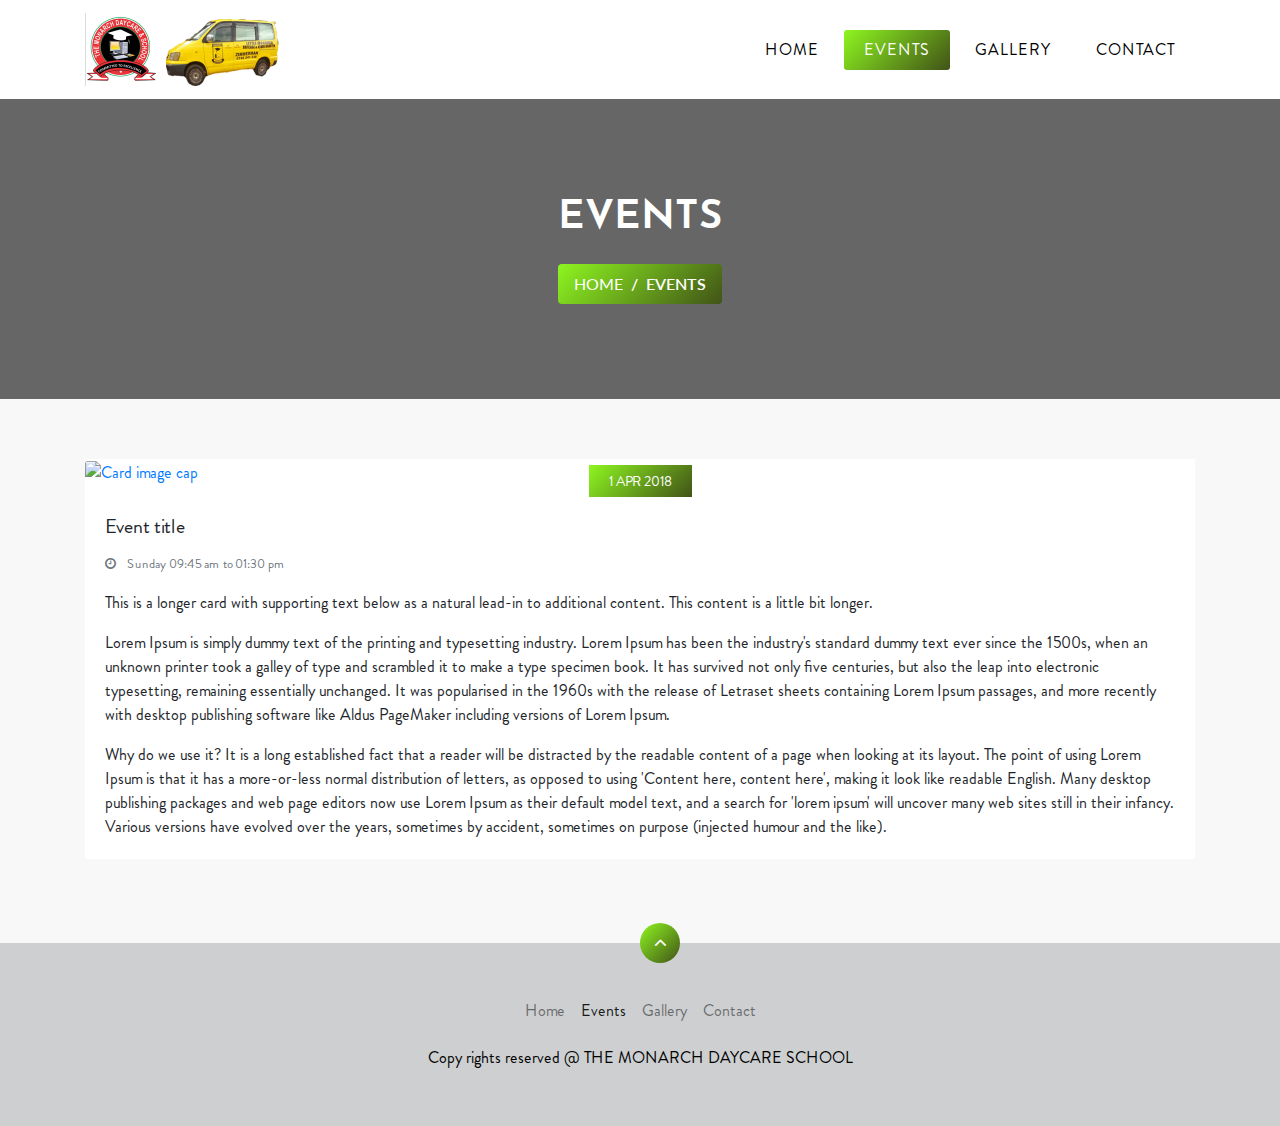
==== commit d02def2f: "second" ====
--- a/events-inner.html
+++ b/events-inner.html
@@ -95,7 +95,7 @@
         </ul>
       </div>
     </nav>
-    <p class="text-center">Copy rights reserved @ GETHSEMANE BAPTIST CHURCH</p>
+    <p class="text-center">Copy rights reserved @ THE MONARCH DAYCARE SCHOOL </p>
   </div>
 </footer>
 
